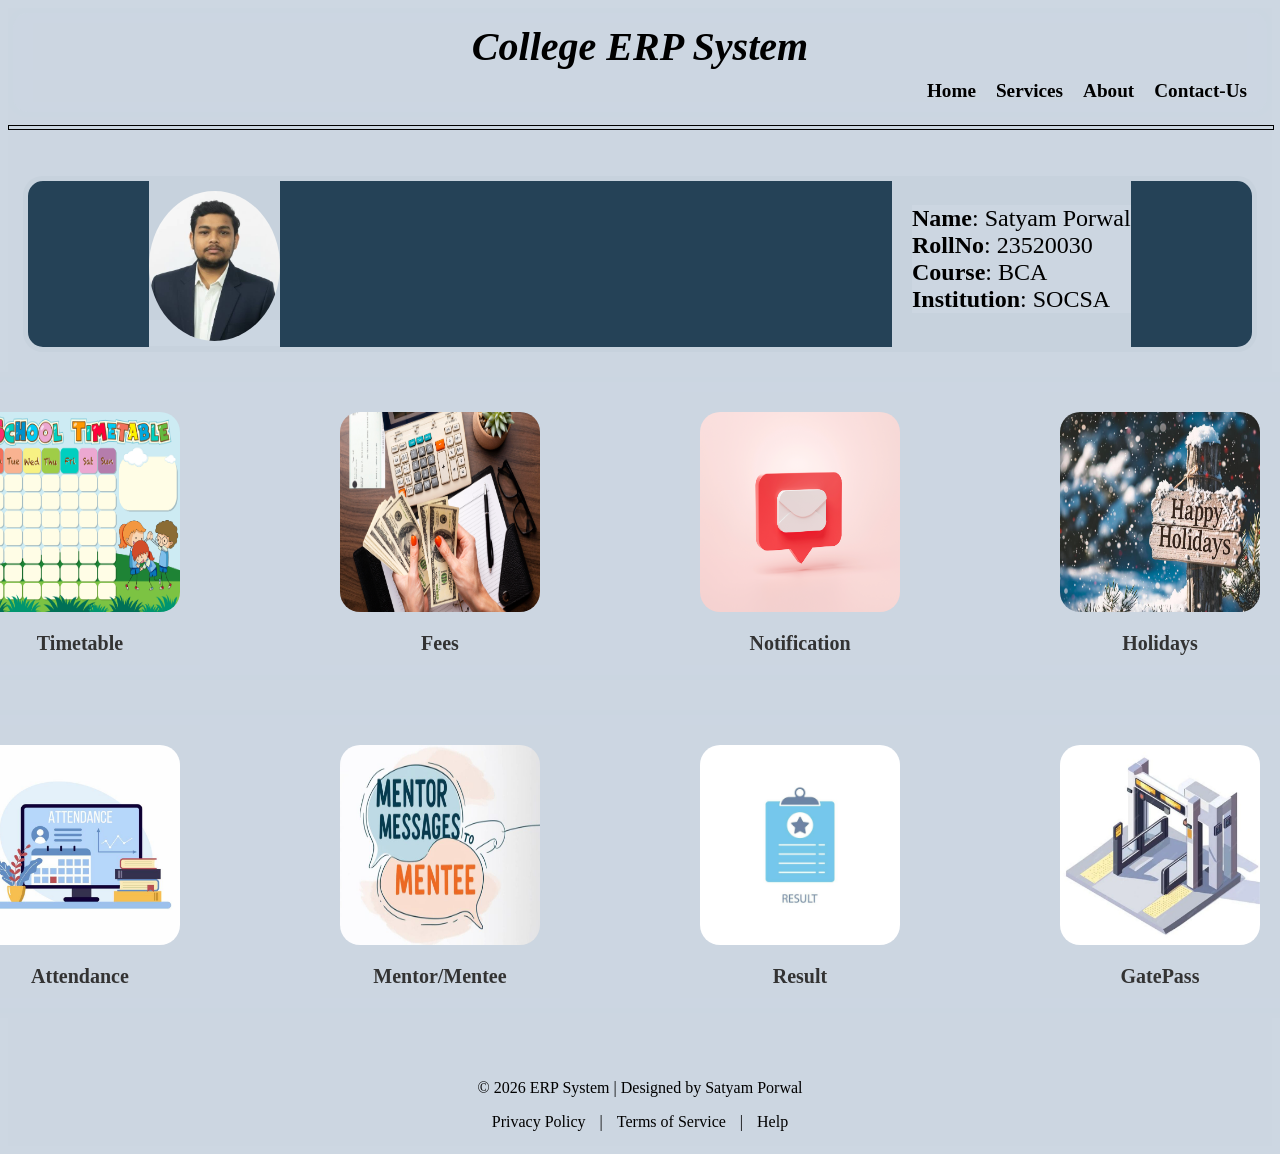
==== index.html @ f1fe8445 "Initial Commit" ====
<!DOCTYPE html>
<html lang="en">

<head>
    <meta charset="UTF-8">
    <meta name="viewport" content="width=device-width, initial-scale=1.0">
    <title>Erp System</title>
    <link rel="stylesheet" href="style.css">
</head>

<body>
    <header class="main-header">
        <div class="main-heading">
            <h1><em>College ERP System </em></h1>
        </div>
        <div class="nav-bar">
            <div><a href="">Home</a></div>
            <div><a href="">Services</a></div>
            <div><a href="">About</a></div>
            <div><a href="">Contact-Us</a></div>
        </div>
    </header>
    <hr color="black" size="5px" fill="black" width="100%" align="center" />
    <br>
    <main>
        <div class="main-content">
            <div class="Profile-logo">
                <div><a href=""><img src="images/Satyamimg.jpg" alt="Your Profile"></a></div>
                <div>
                    <ul type="none">
                        <li><b>Name</b>: Satyam Porwal</li>
                        <li><b>RollNo</b>: 23520030</li>
                        <li><b>Course</b>: BCA</li>
                        <li><b>Institution</b>: SOCSA</li>
                    </ul>
                </div>
            </div>
            <div class="services">
                <div class="logo-section">
                    <div class="img-logo">
                        <a href="">
                            <figure>
                                <img src="images/timetable.jpg" alt="Timetable">
                                <figcaption>Timetable</figcaption>
                            </figure>
                        </a>
                    </div>
                    <div class="img-logo">
                        <a href="">
                            <figure>
                                <img src="images/fees.jpg" alt="Fees">
                                <figcaption>Fees</figcaption>
                            </figure>
                        </a>
                    </div>
                    <div class="img-logo">
                        <a href="">
                            <figure>
                                <img src="images/notification.jpg" alt="Notification">
                                <figcaption>Notification</figcaption>
                            </figure>
                        </a>
                    </div>
                    <div class="img-logo">
                        <a href="">
                            <figure>
                                <img src="images/Holidays.jpg" alt="holidays">
                                <figcaption>Holidays</figcaption>
                            </figure>
                        </a>
                    </div>
                </div>
                <div class="logo-section">
                    <div class="img-logo">
                        <a href="">
                            <figure>
                                <img src="images/Attendence.jpg" alt="Attendance">
                                <figcaption>Attendance</figcaption>
                            </figure>
                        </a>
                    </div>
                    <div class="img-logo">
                        <a href="">
                            <figure>
                                <img src="images/Mentormentee.jpg" alt="Mentor/Mentee">
                                <figcaption>Mentor/Mentee</figcaption>
                            </figure>
                        </a>
                    </div>
                    <div class="img-logo">
                        <a href="">
                            <figure>
                                <img src="images/result.jpg" alt="Result">
                                <figcaption>Result</figcaption>
                            </figure>
                        </a>
                    </div>
                    <div class="img-logo">
                        <a href="">
                            <figure>
                                <img src="images/gatepass.jpg" alt="GatePass">
                                <figcaption>GatePass</figcaption>
                            </figure>
                        </a>
                    </div>
                </div>
            </div>
        </div>

    </main>
    <footer class="main-footer">
    <p>&copy; 2026 ERP System | Designed by Satyam Porwal</p>
    <div class="footer-links">
        <a href="#">Privacy Policy</a> |
        <a href="#">Terms of Service</a> |
        <a href="#">Help</a>
    </div>
</footer>
</body>

</html>
---- style.css ----
* {
    background: #ccd6e2f8;
}

.main-header {
    text-align: center;
    /* Center the header text */
    padding: 10px 20px;
    background: #ccd6e2f8;
    /* Light background for header */
    border: 5px solid #ccd6e2f8;
    /* Add a border around the header */
    border-radius: 20px;
}

.main-heading h1 {
    margin: 0;
    font-size: 40px;
}

.nav-bar {
    display: flex;
    justify-content: flex-end;
    /* Push nav to the right */
    gap: 20px;
    /* Space between links */
    font-size: larger;
    margin-top: 10px;
    /* Add space below header */
}

.nav-bar a {
    text-decoration: none;
    /* Remove underline from links */
    color: black;
    font-weight: bold;
}

.nav-bar a:hover {
    color: grey;
    /* Change color on hover */
}

.main-content {
    margin-top: 10px;
    display: flex;
    justify-content: center;
    /* Center the main content */
    align-items: center;
    /* Vertically center the content */
    height: fit-content;
    flex-direction: column;
    /* Ensure vertical layout */
    ;
    padding: 10px 20px;
}

.Profile-logo {
    width: 100%;
    height: fit-content;
    background:#254257;
    border: 5px solid #ccd6e2f8;
    border-radius: 20px;
    display: flex;
    justify-content: center;
    /* align-items: center; */
    font-size: 24px;
    gap: 50%;
}

.Profile-logo img {
    margin-top: 10px;
    max-width: 150px;
    height: 150px;
    border-radius: 50%;
}

.Profile-logo ul {
    list-style-type: none;
    padding: 0;
    margin-left: 20px;
    align-items: center;
}

.services {
    margin-top: 20px;
    display: flex;
    flex-direction: column;
    justify-content: center;
    /* Center the services section */
    gap: 20px;
    /* Space between service items */
    align-items: center;
}

.services .logo-section {
    margin: 5px;
    padding: 10px;
    width: 100%;
    height: fit-content;
    border: 5px solid #ccd6e2f8;
    border-radius: 20px;
    display: flex;
    flex-direction: row;
    font-size: 18px;
    gap: 120px;
}

.services .logo-section img {
    margin: 10px;
    max-width: 200px;
    height: 200px;
    border-radius: 20px;
    transition: transform 0.2s ease;
}

.services .logo-section img:hover {
    transform: scale(1.09);
}

figure {
    text-align: center;
    /* Center image and caption */
    margin: 10px;
}

figcaption {
    font-size: 20px;
    color: #333;
    margin-top: 5px;
}

.services .logo-section .img-logo a {
    text-decoration: none;
    color: black;
    font-weight: bold;
}





.main-footer {
    background-color: #ccd6e2f8;   /* Dark background */
    color: #000;              /* White text */
    text-align: center;       /* Center content */
    padding: 15px 0;
    margin-top: 20px;
}

.main-footer a {
    color: #000;
    text-decoration: none;
    margin: 0 10px;
}

.main-footer a:hover {
    text-decoration: underline;
}










@media screen and (max-width: 768px) {
    .main-header {
        padding: 5px 10px;
    }

    .main-heading h1 {
        font-size: 30px;
    }

    .nav-bar {
        flex-direction: column;
        /* Stack nav links vertically on small screens */
        align-items: center;
        /* Center nav links */
        gap: 10px;
        /* Reduce gap between links */
    }

    .Profile-logo {
        gap: 1px;
        font-size: 18px;
    }

    .Profile-logo img {
        margin: auto;
        padding: auto;
    }

    .services .logo-section {
        flex-direction: column;
        font-size: 18px;
        gap: 5px;
    }

    .services .logo-section img {
        margin: 10px;
        max-width: 180px;
        height: 180px;
        border-radius: 20px;
    }
}
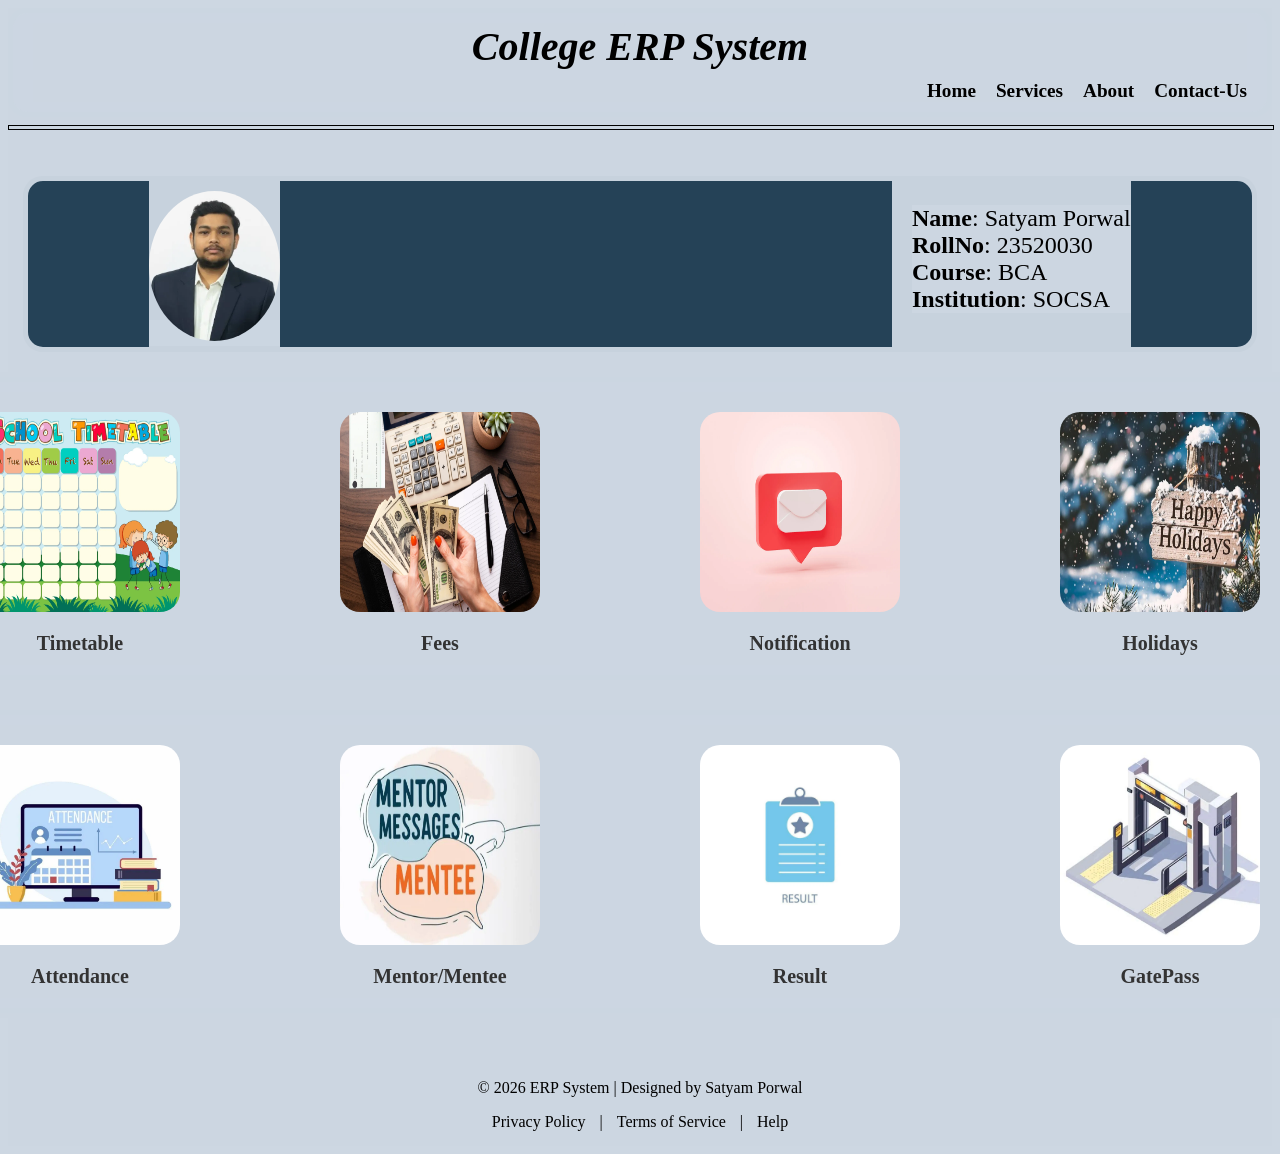
==== commit a7fe59b5: "Responsive" ====
--- a/index.html
+++ b/index.html
@@ -25,7 +25,7 @@
     <main>
         <div class="main-content">
             <div class="Profile-logo">
-                <div><a href=""><img src="images/Satyamimg.jpg" alt="Your Profile"></a></div>
+                <div><a href=""><img src="images/Satyamimg.webp" alt="Your Profile"></a></div>
                 <div>
                     <ul type="none">
                         <li><b>Name</b>: Satyam Porwal</li>
@@ -40,7 +40,7 @@
                     <div class="img-logo">
                         <a href="">
                             <figure>
-                                <img src="images/timetable.jpg" alt="Timetable">
+                                <img src="images/Timetable.webp" alt="Timetable">
                                 <figcaption>Timetable</figcaption>
                             </figure>
                         </a>
@@ -48,7 +48,7 @@
                     <div class="img-logo">
                         <a href="">
                             <figure>
-                                <img src="images/fees.jpg" alt="Fees">
+                                <img src="images/fees.webp" alt="Fees">
                                 <figcaption>Fees</figcaption>
                             </figure>
                         </a>
@@ -56,7 +56,7 @@
                     <div class="img-logo">
                         <a href="">
                             <figure>
-                                <img src="images/notification.jpg" alt="Notification">
+                                <img src="images/Notification.webp" alt="Notification">
                                 <figcaption>Notification</figcaption>
                             </figure>
                         </a>
@@ -64,7 +64,7 @@
                     <div class="img-logo">
                         <a href="">
                             <figure>
-                                <img src="images/Holidays.jpg" alt="holidays">
+                                <img src="images/Holidays.webp" alt="holidays">
                                 <figcaption>Holidays</figcaption>
                             </figure>
                         </a>
@@ -74,7 +74,7 @@
                     <div class="img-logo">
                         <a href="">
                             <figure>
-                                <img src="images/Attendence.jpg" alt="Attendance">
+                                <img src="images/Attendence.webp" alt="Attendance">
                                 <figcaption>Attendance</figcaption>
                             </figure>
                         </a>
@@ -82,7 +82,7 @@
                     <div class="img-logo">
                         <a href="">
                             <figure>
-                                <img src="images/Mentormentee.jpg" alt="Mentor/Mentee">
+                                <img src="images/Mentormentee.webp" alt="Mentor/Mentee">
                                 <figcaption>Mentor/Mentee</figcaption>
                             </figure>
                         </a>
@@ -90,7 +90,7 @@
                     <div class="img-logo">
                         <a href="">
                             <figure>
-                                <img src="images/result.jpg" alt="Result">
+                                <img src="images/Result.webp" alt="Result">
                                 <figcaption>Result</figcaption>
                             </figure>
                         </a>
@@ -98,7 +98,7 @@
                     <div class="img-logo">
                         <a href="">
                             <figure>
-                                <img src="images/gatepass.jpg" alt="GatePass">
+                                <img src="images/Gatepass.webp" alt="GatePass">
                                 <figcaption>GatePass</figcaption>
                             </figure>
                         </a>
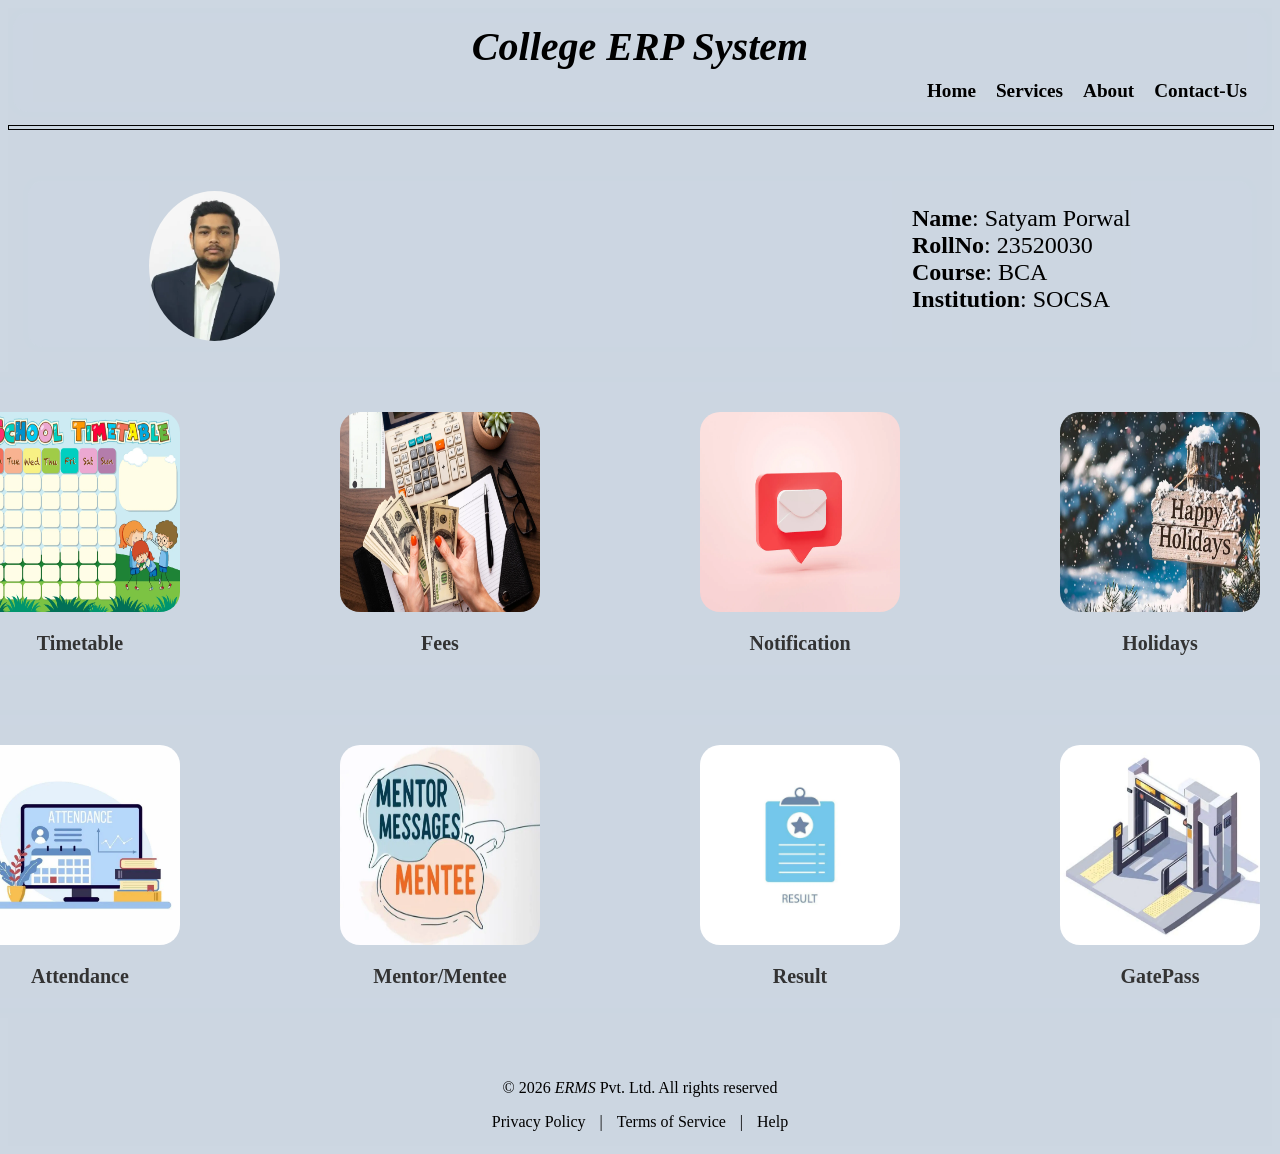
==== commit bbeff677: "Responsive01" ====
--- a/index.html
+++ b/index.html
@@ -109,11 +109,11 @@
 
     </main>
     <footer class="main-footer">
-    <p>&copy; 2026 ERP System | Designed by Satyam Porwal</p>
+    <p>&copy; 2026 <Em>ERMS</Em> Pvt. Ltd. All rights reserved</p>
     <div class="footer-links">
-        <a href="#">Privacy Policy</a> |
-        <a href="#">Terms of Service</a> |
-        <a href="#">Help</a>
+        <a href="privacy-policy.html">Privacy Policy</a> |
+        <a href="Terms_of_Services.html">Terms of Service</a> |
+        <a href="Help.html">Help</a>
     </div>
 </footer>
 </body>
--- a/style.css
+++ b/style.css
@@ -58,7 +58,7 @@
 .Profile-logo {
     width: 100%;
     height: fit-content;
-    background:#254257;
+    background:#ccd6e2f8;
     border: 5px solid #ccd6e2f8;
     border-radius: 20px;
     display: flex;
